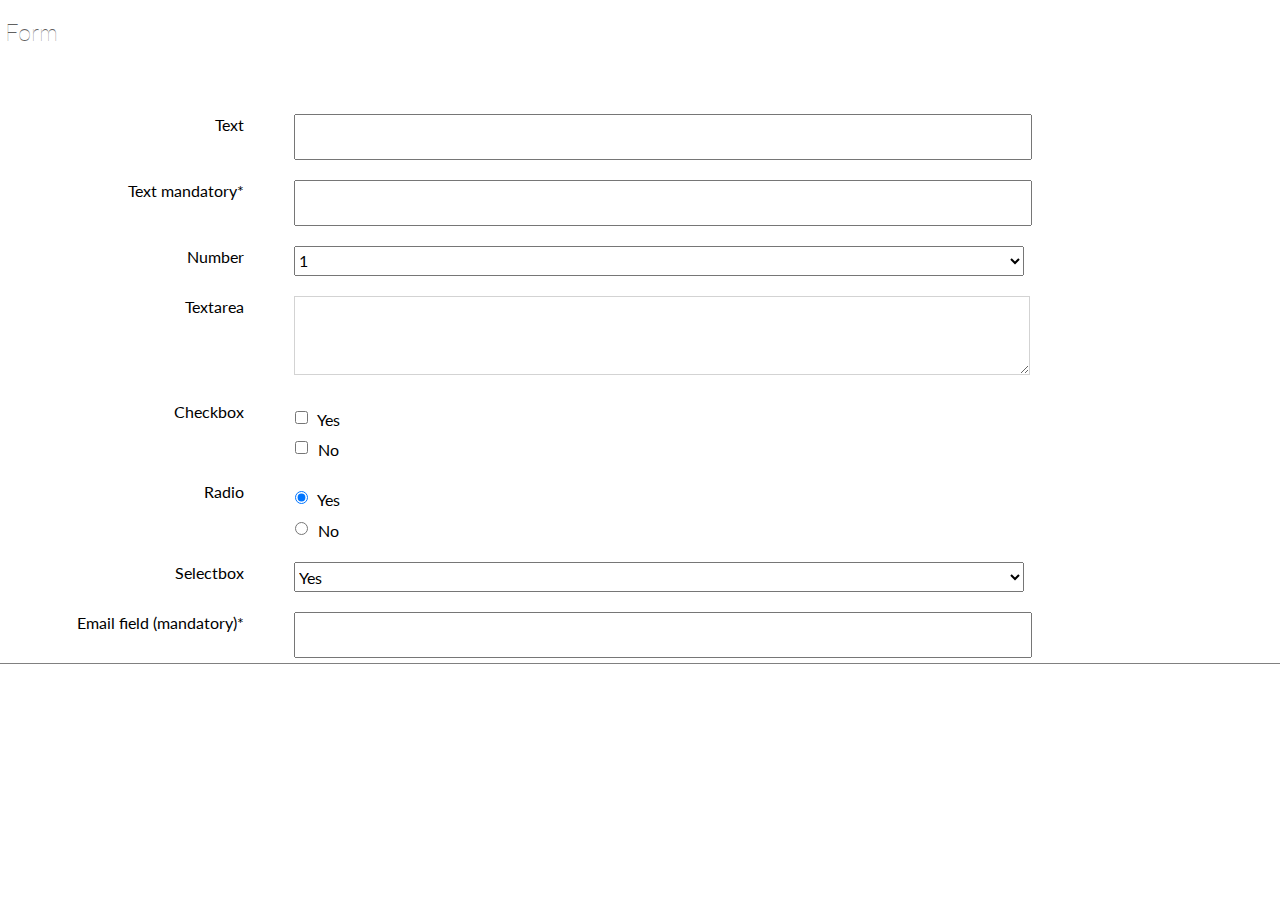
==== html5-boilerplate_v6.1.0/formtest.html @ 4ff59cd6 "responsivemain consist a lot of the responsive website at this moment.  Still need to do the last pa" ====
<!doctype html>
<html class="js sizes customelements history pointerevents postmessage webgl websockets cssanimations csscolumns csscolumns-width csscolumns-span csscolumns-fill csscolumns-gap csscolumns-rule csscolumns-rulecolor csscolumns-rulestyle csscolumns-rulewidth csscolumns-breakbefore csscolumns-breakafter csscolumns-breakinside flexbox picture srcset webworkers"
    lang="">

<head>
    <meta charset="utf-8">
    <meta http-equiv="x-ua-compatible" content="ie=edge">
    <title>Bye</title>
    <meta name="description" content="">
    <meta name="viewport" content="width=device-width, initial-scale=1, shrink-to-fit=no">

    <link rel="manifest" href="site.webmanifest">
    <link rel="apple-touch-icon" href="icon.png">
    <!-- Place favicon.ico in the root directory -->

    <link rel="stylesheet" href="css/normalize.css">
    <link rel="stylesheet" href="css/main5.css">
    <link href="https://fonts.googleapis.com/css?family=Lato" rel="stylesheet">

</head>

<body>
        <h3>Form</h3>
    <form class="form1">
        <div class="form1inpt"><label for="text1" class="label">Text</label>
        <div class="field"><input type="text" name="text"> </div></div>
        <div class="form1inpt"><label for="text1" class="label">Text mandatory*</label>
        <div class="field"><input type="text" name="textmandatory" /></div> </div>
        <div class="form1inpt"><label for="text1" class="label">Number</label>
            <div class="field">
                    <select>
                        <optgroup label="select">
                            <option value="1">1</option>
                            <option value="2">2</option>
                            <option value="3">3</option>
                            <option value="4">4</option>
                            <option value="5">5</option>
                            <option value="6">6</option>
                        </optgroup>
            </select></div></div>
        <div class="form1inpt"><label for="text1" class="label">Textarea</label>
            <div class="field"><textarea rows="4"></textarea></div></div>
        <div class="form1inpt"><label for="text1" class="label">Checkbox</label><br>
            <div class="field"><input type="checkbox"> Yes <br>
            <input type="checkbox"> No </div></div>
        <div class="form1inpt"><label for="text1" class="label">Radio</label><br>
            <div class="field"><input type="radio" name="check" value="yes" checked> Yes<br>
            <input type="radio" name="check" value="no"> No</div></div>
        <div class="form1inpt"><label for="text1" class="label">Selectbox</label>
            <div class="field">
            <select>
                <optgroup label="Select">
                    <option value="yes">Yes</option>
                    <option value="nos">No</option>

                </optgroup>
            </select> </div> </div>
        <div class="form1inpt"><label for="text1" class="label">Email field (mandatory)*</label>
            <div class="field"><input type="text" name="text"></div></div>
            








    </form>





    <script src="js/vendor/modernizr-3.6.0.min.js"></script>
    <script src="https://code.jquery.com/jquery-3.3.1.min.js" integrity="sha256-FgpCb/KJQlLNfOu91ta32o/NMZxltwRo8QtmkMRdAu8="
        crossorigin="anonymous"></script>
    <script>window.jQuery || document.write('<script src="js/vendor/jquery-3.3.1.min.js"><\/script>')</script>
    <script src="js/plugins.js"></script>
    <script src="js/main.js"></script>

    <!-- Google Analytics: change UA-XXXXX-Y to be your site's ID. -->
    <script>
        window.ga = function () { ga.q.push(arguments) }; ga.q = []; ga.l = +new Date;
        ga('create', 'UA-XXXXX-Y', 'auto'); ga('send', 'pageview')
    </script>
    <script src="https://www.google-analytics.com/analytics.js" async="" defer=""></script>



</body>

</html>
---- html5-boilerplate_v6.1.0/css/main5.css ----
/*! HTML5 Boilerplate v6.1.0 | MIT License | https://html5boilerplate.com/ */

/*
 * What follows is the result of much research on cross-browser styling.
 * Credit left inline and big thanks to Nicolas Gallagher, Jonathan Neal,
 * Kroc Camen, and the H5BP dev community and team.
 */

/* ==========================================================================
   Base styles: opinionated defaults
   ========================================================================== */

   html {
    font-size: 1em;
    line-height: 1.4;
    font-family: Lato, sans-serif;
}

/*
 * Remove text-shadow in selection highlight:
 * https://twitter.com/miketaylr/status/12228805301
 *
 * Vendor-prefixed and regular ::selection selectors cannot be combined:
 * https://stackoverflow.com/a/16982510/7133471
 *
 * Customize the background color to match your design.
 */

::-moz-selection {
    background: #b3d4fc;
}

::selection {
    background: #b3d4fc;
}

/*
 * A better looking default horizontal rule
 */

hr {
    display: block;
    height: 1px;
    border: 0;
    border-top: 1px solid #ccc;
    margin: 1em 0;
    padding: 0;
}

/*
 * Remove the gap between audio, canvas, iframes,
 * images, videos and the bottom of their containers:
 * https://github.com/h5bp/html5-boilerplate/issues/440
 */

audio,
canvas,
iframe,
img,
svg,
video {
    vertical-align: middle;
}

/*
 * Remove default fieldset styles.
 */

fieldset {
    border: 0;
    margin: 0;
    padding: 0;
}

/*
 * Allow only vertical resizing of textareas.
 */

textarea {
    resize: vertical;
}

/* ==========================================================================
   Browser Upgrade Prompt
   ========================================================================== */

.browserupgrade {
    margin: 0.2em 0;
    background: #ccc;
    color: #000;
    padding: 0.2em 0;
}

/* ==========================================================================
   Author's custom styles
   ========================================================================== */

.search {
    display: flex;
    justify-content: flex-end;
}

@media screen and (min-width: 1024px) {
    .search {
        padding-right: 100px;
    }
}

a:link {
    color: #019dd3;
    font-family: Lato, sans-serif;
    font-size: 22px;
    text-decoration: none;
    margin-left: 10px;
    margin-top: 10px;
    
}

a:hover {
    color: #026080;
}

.menu {
    width: 320px;
    height: 100%;
    flex-wrap: wrap;
    display: flex;
    margin-bottom: 5px;
    margin-top: 20px;
}

@media screen and (min-width: 480px) {
    .menu {
        width: 480px;
    }
}

@media screen and (min-width: 600px) {
    .menu {
        width: 600px;
    }
  }
        

@media screen and (min-width: 768px) {
    .menu {
        width: 800px;
    }
}

@media screen and (min-width: 1024px) {
    .menu {
        margin-left: 100px;
    }
}

            
.header { 
    position: relative;
    background-color: #019dd3;
    margin-bottom: 25px;
}
        
        
        
@media screen and (min-width: 1024px) {
    .header {
        position: relative;
        padding-left: 100px;
        padding-right: 100px;     
    }
}


.headerimg {
    display: flex;
    justify-content: center;
    width: 100%;
    height: 100%;
}
            
@media screen and (min-width: 200px) {
    .headerimg {
        display: flex;
        justify-content: center;
        width: 100%;
        height: 100%;
    }
}
            
            
@media screen and (min-width: 768px) {
    .headerimg {
        position: relative;
        width: 100%;
        height: 100%;
    }
}

.headertitle {
    position: relative;
    height: 150px;
    background-color: #019dd3;
}

@media screen and (min-width: 768px) {
    .headertitle {
        position: absolute;
        top: 30%;
        right: 20%;
        width: 30%;
        opacity: 0.8;
    }
}

.icon1 {
    display: inline-block;
    width: 20px;
    height: 20px;
    padding-bottom: 7px;
    fill: currentColor;
}

.icon2 {
    width: 6px;
    height: 6px;
    fill: #019dd3;
    margin-left:-10px;
    margin-right: -12px;
}

.breadcrumbs {
    height: 100%;
    margin-bottom: 10px;
    width: auto;
    margin-left: 15px;
    margin-right: 15px;
}

@media screen and (min-width: 1024px) {
.breadcrumbs {
    padding-left: 100px;
    }
}

@media screen and (min-width: 1024px) {
    .wrapper {
        padding-left: 100px;
        padding-right: 100px;
        display: grid;
        grid-template-columns: 3fr 1fr;
        grid-column-gap: 2px;
    }  
}

.mainarticle {
    height: 100%;
    width: auto;
    margin-left: 15px;
    margin-right: 15px;
}

p {
    margin-right: 5px;
    margin-left: 5px;
    font-family: Lato, sans-serif;
    font-weight: lighter;
    color: #616161;
}

.text1 {
    color: white;
    font-family: Lato, sans-serif;
    font-weight: lighter;
    font-size: 12px;
    margin-left: 15px;
    margin-top: -7px;
}

.target {
    width: 160px;
    height: 20px;
    background-color: floralwhite;
    margin-top: 19px;
    padding-left: 5px;
    padding-top: 5px;
    padding-bottom: 7px;
    color: #6ba1ce;
    font-family: Lato, sans-serif;
    font-weight: lighter;
    font-size: 16px;
}


h1 {
    color: white;
    margin-left: 15px;
    margin-top: 10px;
    font-family: Lato, sans-serif;
    font-weight: lighter;
    font-size: 32px;
}

h2 {
    color: #616161;
    margin-top: 0px;
    margin-left: 5px;
    padding-bottom: 10px;
    margin-bottom: 0px;
    font-family: Lato, sans-serif;
    font-weight: lighter;
    font-size: 30px;
}

h3 {
    color: #616161;
    margin-left: 5px;
    margin-top: 15px;
    font-family: Lato, sans-serif;
    font-weight: lighter;
    font-size: 24px;
}

h4 {
    color: #616161;
    margin: 0px;
    font-family: Lato, sans-serif;
    font-weight: lighter;
    font-size: 20px;
}

h5 {
    color: #019dd3;
    margin: 0px;
    font-family: Lato, sans-serif;
    font-weight: 300;
    font-size: 15px;
}

.boldtxt {
    margin-right: 5px;
    margin-left: 5px;
    font-family: Lato, sans-serif;
    font-weight: 900;
    color: #575757;
}

.CIlink {
    color: #019dd3;
    margin: 0px;
    font-family: Lato, sans-serif;
    font-weight: 300;
    font-size: 16px;

}

.datesize {
    color: grey;
    margin-top: 0px;
    margin-bottom: 5px;
    font-family: Lato, sans-serif;
    font-weight: lighter;
    font-size: 14px;
}

h6 {
    color: grey;
    margin-top: 0px;
    margin-bottom: 5px;
    margin-left: 5px;
    font-family: Lato, sans-serif;
    font-weight: lighter;
    font-size: 26px;
}


.form1 {
    display:grid;
    grid-template-columns: 1;
    grid-template-rows: 8;
    grid-column-gap: 2px;
    margin-right: 15px;
    width: 100%;
    height: auto;
    border-bottom: 1px solid grey;
    margin-bottom: 5px;
    margin-top: 50px;
}


.form1inpt {
    height: auto;
    margin-bottom: 5px;
    margin-top: 5px;
}
@media screen and (min-width: 768px) {
    .form1inpt {
        display: flex ;
        height: auto;
        width: 80%;
        margin-bottom: 5px;
        margin-top: 15px;
    }
}
.form1inpt .label {
    flex: 1;
    text-align: right;
}

.form1inpt .field {
    flex: 3;
    width: 100%;
}

@media screen and (min-width: 768px) {
    .form1inpt .field {
        margin-left: 50px;
    }
}

.buttons {
}

.mandatory {
}

input {
    width: 100%;
}

textarea {
    width: 100%;
    border-color: lightgrey;
}

input[type=text] {
    width: 100%;
    height: 40px;
}


input[type="checkbox"] {
    display: inline-block;
    width: 15px;
    margin-right: 5px;
    margin-top: 10px;
    vertical-align: 2px;
}

input[type="radio"] {
    display: inline-block;
    width: 15px;
    margin-right: 5px;
    margin-top: 10px;
    vertical-align: 2px;
}
select {
    width: 100%;
    height: 30px;
}

input[type=submit] {
    background-color: #019dd3;
    border: none;
    color: white;
    text-decoration: none;
    padding: 10px;
    width: 70px;
    margin: 4px 2px;
    cursor: pointer;
}

input[type=reset] {
    background-color: gray;
    border: none;
    color: white;
    padding: 16px 32px;
    text-decoration: none;
    padding: 10px;
    width: 70px;
    margin: 4px 2px;
    cursor: pointer;
}




/* ==========================================================================
   Helper classes
   ========================================================================== */

/*
 * Hide visually and from screen readers
 */

.hidden {
    display: none !important;
}

/*
 * Hide only visually, but have it available for screen readers:
 * https://snook.ca/archives/html_and_css/hiding-content-for-accessibility
 *
 * 1. For long content, line feeds are not interpreted as spaces and small width
 *    causes content to wrap 1 word per line:
 *    https://medium.com/@jessebeach/beware-smushed-off-screen-accessible-text-5952a4c2cbfe
 */

.visuallyhidden {
    border: 0;
    clip: rect(0 0 0 0);
    height: 1px;
    margin: -1px;
    overflow: hidden;
    padding: 0;
    position: absolute;
    width: 1px;
    white-space: nowrap; /* 1 */
}

/*
 * Extends the .visuallyhidden class to allow the element
 * to be focusable when navigated to via the keyboard:
 * https://www.drupal.org/node/897638
 */

.visuallyhidden.focusable:active,
.visuallyhidden.focusable:focus {
    clip: auto;
    height: auto;
    margin: 0;
    overflow: visible;
    position: static;
    width: auto;
    white-space: inherit;
}

/*
 * Hide visually and from screen readers, but maintain layout
 */

.invisible {
    visibility: hidden;
}

/*
 * Clearfix: contain floats
 *
 * For modern browsers
 * 1. The space content is one way to avoid an Opera bug when the
 *    `contenteditable` attribute is included anywhere else in the document.
 *    Otherwise it causes space to appear at the top and bottom of elements
 *    that receive the `clearfix` class.
 * 2. The use of `table` rather than `block` is only necessary if using
 *    `:before` to contain the top-margins of child elements.
 */

.clearfix:before,
.clearfix:after {
    content: " "; /* 1 */
    display: table; /* 2 */
}

.clearfix:after {
    clear: both;
}

/* ==========================================================================
   EXAMPLE Media Queries for Responsive Design.
   These examples override the primary ('mobile first') styles.
   Modify as content requires.
   ========================================================================== */

@media only screen and (min-width: 35em) {
    /* Style adjustments for viewports that meet the condition */
}

@media print,
       (-webkit-min-device-pixel-ratio: 1.25),
       (min-resolution: 1.25dppx),
       (min-resolution: 120dpi) {
    /* Style adjustments for high resolution devices */
}

/* ==========================================================================
   Print styles.
   Inlined to avoid the additional HTTP request:
   https://www.phpied.com/delay-loading-your-print-css/
   ========================================================================== */

@media print {
    *,
    *:before,
    *:after {
        background: transparent !important;
        color: #000 !important; /* Black prints faster */
        -webkit-box-shadow: none !important;
        box-shadow: none !important;
        text-shadow: none !important;
    }

    a,
    a:visited {
        text-decoration: underline;
    }

    a[href]:after {
        content: " (" attr(href) ")";
    }

    abbr[title]:after {
        content: " (" attr(title) ")";
    }

    /*
     * Don't show links that are fragment identifiers,
     * or use the `javascript:` pseudo protocol
     */

    a[href^="#"]:after,
    a[href^="javascript:"]:after {
        content: "";
    }

    pre {
        white-space: pre-wrap !important;
    }
    pre,
    blockquote {
        border: 1px solid #999;
        page-break-inside: avoid;
    }

    /*
     * Printing Tables:
     * http://css-discuss.incutio.com/wiki/Printing_Tables
     */

    thead {
        display: table-header-group;
    }

    tr,
    img {
        page-break-inside: avoid;
    }

    p,
    h2,
    h3 {
        orphans: 3;
        widows: 3;
        font-family: Lato, sans-serif;
        font-weight: lighter;
    }

    h2,
    h3 {
        page-break-after: avoid;
        font-family: Lato, sans-serif;
        font-weight: lighter;
    }
}
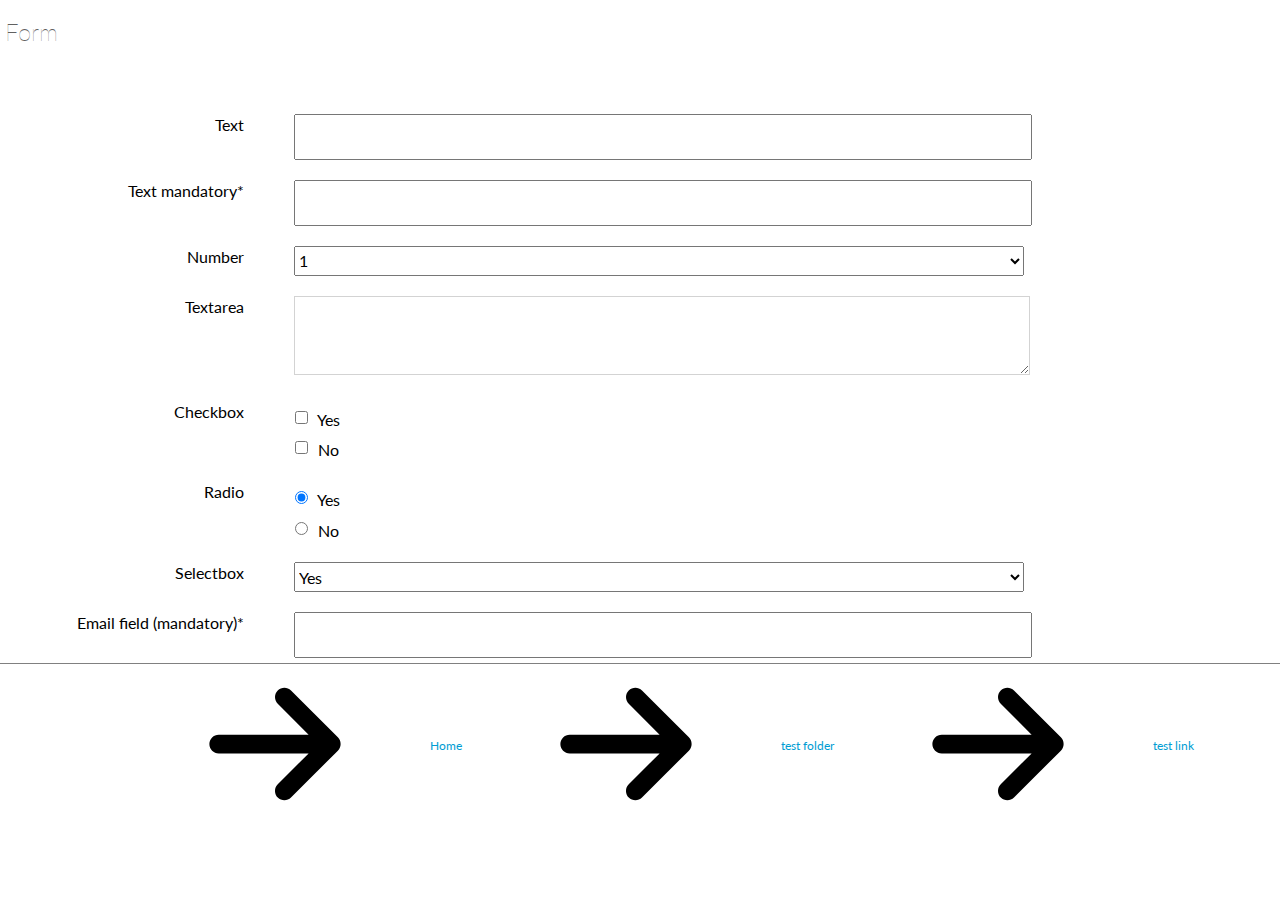
==== commit 0e4673df: "Full responsive website, now up for adjusting small things, margins, spaces etc." ====
--- a/html5-boilerplate_v6.1.0/formtest.html
+++ b/html5-boilerplate_v6.1.0/formtest.html
@@ -20,44 +20,52 @@
 </head>
 
 <body>
-        <h3>Form</h3>
+    <h3>Form</h3>
     <form class="form1">
         <div class="form1inpt"><label for="text1" class="label">Text</label>
-        <div class="field"><input type="text" name="text"> </div></div>
+            <div class="field"><input type="text" name="text"> </div>
+        </div>
         <div class="form1inpt"><label for="text1" class="label">Text mandatory*</label>
-        <div class="field"><input type="text" name="textmandatory" /></div> </div>
+            <div class="field"><input type="text" name="textmandatory" /></div>
+        </div>
         <div class="form1inpt"><label for="text1" class="label">Number</label>
             <div class="field">
-                    <select>
-                        <optgroup label="select">
-                            <option value="1">1</option>
-                            <option value="2">2</option>
-                            <option value="3">3</option>
-                            <option value="4">4</option>
-                            <option value="5">5</option>
-                            <option value="6">6</option>
-                        </optgroup>
-            </select></div></div>
+                <select>
+                    <optgroup label="select">
+                        <option value="1">1</option>
+                        <option value="2">2</option>
+                        <option value="3">3</option>
+                        <option value="4">4</option>
+                        <option value="5">5</option>
+                        <option value="6">6</option>
+                    </optgroup>
+                </select></div>
+        </div>
         <div class="form1inpt"><label for="text1" class="label">Textarea</label>
-            <div class="field"><textarea rows="4"></textarea></div></div>
+            <div class="field"><textarea rows="4"></textarea></div>
+        </div>
         <div class="form1inpt"><label for="text1" class="label">Checkbox</label><br>
             <div class="field"><input type="checkbox"> Yes <br>
-            <input type="checkbox"> No </div></div>
+                <input type="checkbox"> No </div>
+        </div>
         <div class="form1inpt"><label for="text1" class="label">Radio</label><br>
             <div class="field"><input type="radio" name="check" value="yes" checked> Yes<br>
-            <input type="radio" name="check" value="no"> No</div></div>
+                <input type="radio" name="check" value="no"> No</div>
+        </div>
         <div class="form1inpt"><label for="text1" class="label">Selectbox</label>
             <div class="field">
-            <select>
-                <optgroup label="Select">
-                    <option value="yes">Yes</option>
-                    <option value="nos">No</option>
+                <select>
+                    <optgroup label="Select">
+                        <option value="yes">Yes</option>
+                        <option value="nos">No</option>
 
-                </optgroup>
-            </select> </div> </div>
+                    </optgroup>
+                </select> </div>
+        </div>
         <div class="form1inpt"><label for="text1" class="label">Email field (mandatory)*</label>
-            <div class="field"><input type="text" name="text"></div></div>
-            
+            <div class="field"><input type="text" name="text"></div>
+        </div>
+    </form>
 
 
 
@@ -65,8 +73,30 @@
 
 
 
+<nav class="breadcrumbs">
+        <a href="#link7"><svg class="svgbread">
+                <use xlink:href="#icon-arrow-right2"></use>
+                <symbol id="icon-arrow-right2" viewBox="0 0 32 32">
+                    <title>arrow-right2</title>
+                    <path d="M19.414 27.414l10-10c0.781-0.781 0.781-2.047 0-2.828l-10-10c-0.781-0.781-2.047-0.781-2.828 0s-0.781 2.047 0 2.828l6.586 6.586h-19.172c-1.105 0-2 0.895-2 2s0.895 2 2 2h19.172l-6.586 6.586c-0.39 0.39-0.586 0.902-0.586 1.414s0.195 1.024 0.586 1.414c0.781 0.781 2.047 0.781 2.828 0z"></path>
+                </symbol>
+            </svg><span class="linkje">Home</span></a>
 
-    </form>
+        <a href="#link7"><svg class="svgbread">
+                <use xlink:href="#icon-arrow-right2"></use>
+                <symbol id="icon-arrow-right2" viewBox="0 0 32 32">
+                    <title>arrow-right2</title>
+                    <path d="M19.414 27.414l10-10c0.781-0.781 0.781-2.047 0-2.828l-10-10c-0.781-0.781-2.047-0.781-2.828 0s-0.781 2.047 0 2.828l6.586 6.586h-19.172c-1.105 0-2 0.895-2 2s0.895 2 2 2h19.172l-6.586 6.586c-0.39 0.39-0.586 0.902-0.586 1.414s0.195 1.024 0.586 1.414c0.781 0.781 2.047 0.781 2.828 0z"></path>
+                </symbol>
+            </svg><span class="linkje">test folder</span></a>
+        <a href="#link7"><svg class="svgbread">
+                <use xlink:href="#icon-arrow-right2"></use>
+                <symbol id="icon-arrow-right2" viewBox="0 0 32 32">
+                    <title>arrow-right2</title>
+                    <path d="M19.414 27.414l10-10c0.781-0.781 0.781-2.047 0-2.828l-10-10c-0.781-0.781-2.047-0.781-2.828 0s-0.781 2.047 0 2.828l6.586 6.586h-19.172c-1.105 0-2 0.895-2 2s0.895 2 2 2h19.172l-6.586 6.586c-0.39 0.39-0.586 0.902-0.586 1.414s0.195 1.024 0.586 1.414c0.781 0.781 2.047 0.781 2.828 0z"></path>
+                </symbol>
+            </svg><span class="linkje">test link</span></a>
+        </nav>
 
 
 
--- a/html5-boilerplate_v6.1.0/css/main5.css
+++ b/html5-boilerplate_v6.1.0/css/main5.css
@@ -229,6 +229,33 @@
     margin-right: -12px;
 }
 
+.icon3 {
+    width: 16px;
+    height: 16px;
+    fill: #019dd3;
+    margin-left:-10px;
+    margin-right: -12px;
+}
+
+
+
+.icon2 {
+    width: 12px;
+    height: 12px;
+    fill: #019dd3;
+}
+.svgbread:hover {
+    fill: red;
+}
+.linkje {
+    margin-left: 5px;
+    font-size: 12px;
+}
+
+
+.linkje:hover {
+    color: grey;
+}
 .breadcrumbs {
     height: 100%;
     margin-bottom: 10px;
